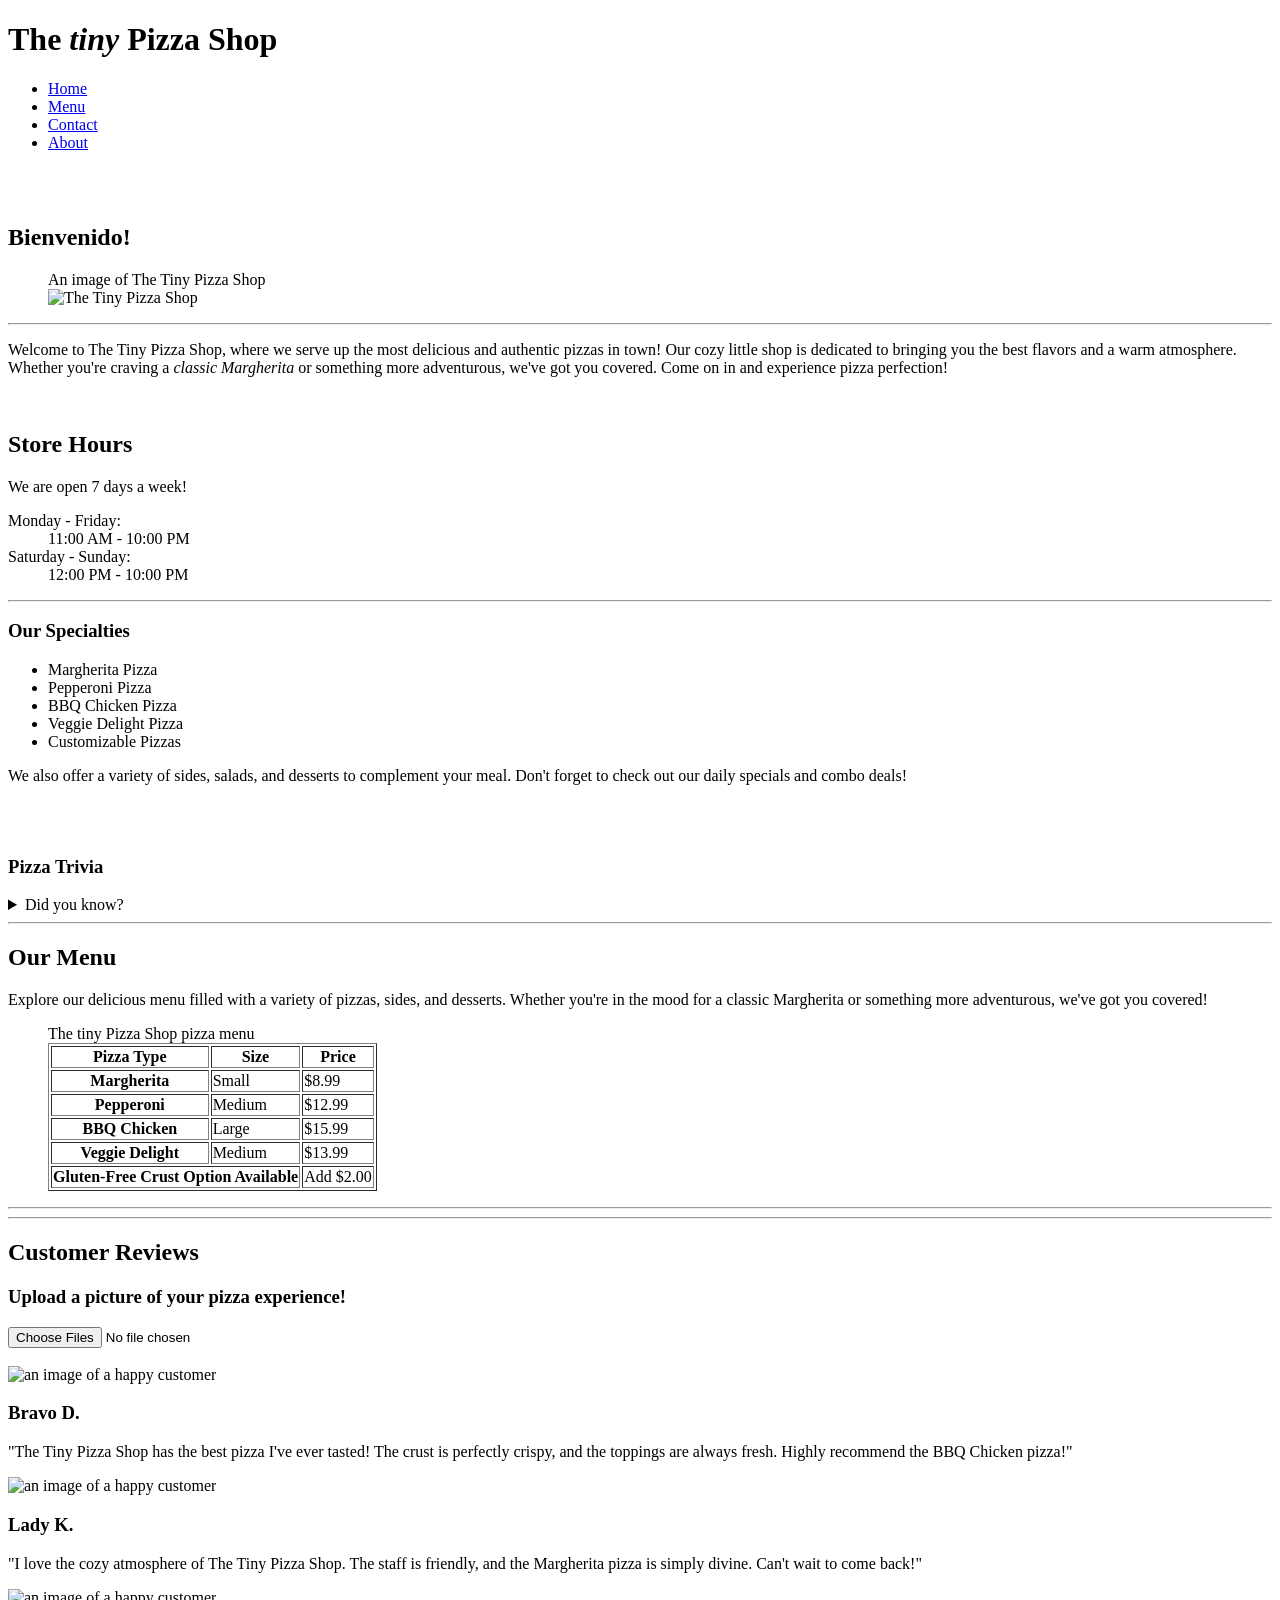
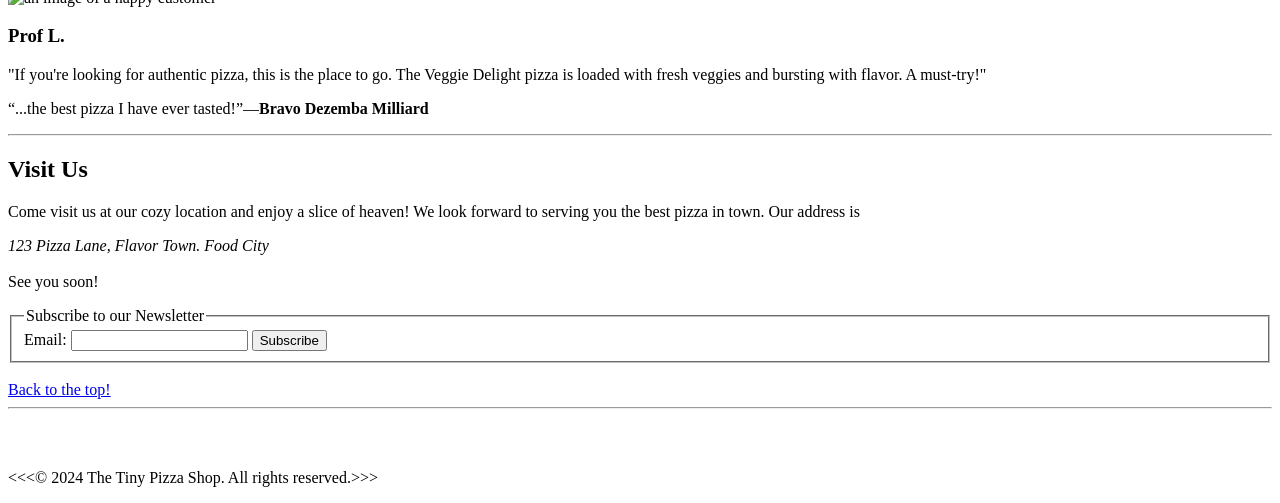
==== index.html @ 0970f168 "Add files via upload" ====
<!DOCTYPE html>
<html lang="en">
<head>
    <meta charset="UTF-8">
    <meta name="viewport" content="width=device-width, initial-scale=1.0">
    <meta name="author" content="Bravo">
    <meta name="description" content="The official website for the best pizza in town!">
    <title> The tiny Pizza Shop</title>

    <link rel="icon" type="image/x-icon" href="images/favicon.png">
    <link rel="stylesheet" href="css/style.css" type="text/css">
    
</head>

<body>
    <header class="header">
        <h1 class="header__h1">The <em>tiny</em> Pizza Shop</h1>
        <nav class="header__nav"> 
                <ul class="header__ul">
                    <li><a href="index.html">Home</a></li>
                    <li><a href="#menu">Menu</a></li>
                    <li><a href="contact.html"> Contact</a></li>
                    <li><a href="about.html"> About</a></li>
                </ul>
        <br><br>
        </nav>
    </header>

<section class="hero">
    <h2 class="hero__h2">Bienvenido!</h2>
    <figure>
        <figcaption class="offscreen">An image of The Tiny Pizza Shop</figcaption>
        <img src="images/pizza03.png" alt="The Tiny Pizza Shop" width="800" height="400" loading="lazy">
    </figure>
</section>

<hr>

<main>
    

    <p> Welcome to The Tiny Pizza Shop, where we serve up the most delicious and authentic pizzas in town! Our cozy little shop is dedicated to bringing you the best flavors and a warm atmosphere. Whether you're craving a <em>classic Margherita</em> or something more adventurous, we've got you covered. Come on in and experience pizza perfection!</p> <br>

   

    <article id="storeHours">
        <h2> Store Hours</h2>

            <p> We are open 7 days a week!</p>
            <dl>
                <dt> Monday - Friday:</dt>
                <dd> <time>11:00 AM - 10:00 PM</time></dd>
                <dt> Saturday - Sunday:</dt>
                <dd> <time>12:00 PM - 10:00 PM</time></dd>
            </dl>
    </article>
        <hr>

        

        
                    <h3> Our Specialties</h3>
                        <ul>
                            <li>Margherita Pizza</li>
                            <li>Pepperoni Pizza</li>
                            <li>BBQ Chicken Pizza</li>
                            <li>Veggie Delight Pizza</li>
                            <li>Customizable Pizzas</li>
                        </ul>
                    <p> We also offer a variety of sides, salads, and desserts to complement your meal. Don't forget to check out our daily specials and combo deals!</p> <br><br>

                    <aside>
                        <h3>Pizza Trivia</h3>
                        <details>
                            <summary> Did you know?</summary>
                                <p> Did you know that the world's largest pizza was made in Italy in <time datetime="2012">2012</time>and measured a whopping 1261.65 square meters? Now that's a lot of pizza! (Source: <cite><a href="https://edition.cnn.com/travel/article/world-biggest-pizza-guinness-record">CNN Travel</a></cite>)
                                </p>

                                <p> Pizza is one of the most popular foods worldwide, with over 5 billion pizzas sold annually in the United States alone. (Source: <cite><a href="https://pizzaovensaus.com.au/pizza-statistics/">Pizza Ovens Australia</a></cite>)
                                </p>
                            
                            
                        </details>
                    </aside>
        </article>


        <hr>
        <article id="menu">
            <h2> Our Menu</h2>
            <p> Explore our delicious menu filled with a variety of pizzas, sides, and desserts. Whether you're in the mood for a classic Margherita or something more adventurous, we've got you covered!</p>
            <figure>
                <figcaption> The tiny Pizza Shop pizza menu</figcaption>
                <table border="1" solid>
                    <thead>
                        <tr>
                            <th scope="col"> Pizza Type</th>
                            <th scope="col"> Size</th>
                            <th scope="col"> Price</th>
                        </tr>
                    </thead>
                    <tbody>
                        <tr>
                            <th scope="row"> Margherita</th>
                            <td> Small</td>
                            <td> $8.99</td>
                        </tr>
                        <tr>
                            <th scope="row"> Pepperoni</th>
                            <td> Medium</td>
                            <td> $12.99</td>
                        </tr>
                        <tr>
                            <th scope="row"> BBQ Chicken</th>
                            <td> Large</td>
                            <td> $15.99</td>
                        </tr>
                        <tr>
                            <th scope="row"> Veggie Delight</th>
                            <td> Medium</td>
                            <td> $13.99</td>
                        </tr>
                    </tbody>
                    <tfoot>
                        <tr>
                            <td colspan="2"><strong> Gluten-Free Crust Option Available</strong></td>
                            <td> Add $2.00</td>
                        </tr>
                    </tfoot>
                </table>
            </figure>
        </article>

        <hr>

        

        <hr>

        <article id="reviews">
            
            <h2 class="red-text"> Customer Reviews</h2>

            <h3> Upload a picture of your pizza experience!</h3>
            <input type="file" id="upload" name="upload" accept="image/*,.pdf,.doc,.docx,.png,.jpg,.jpeg" multiple>

            <br><br>
            <section class="columns">

                <section class="review1">
                    <div class="bravo">
                        <img src="images/bravo.png" alt="an image of a happy customer" width="100" height="100" loading="lazy">
                    </div>
                    <h3 class="red-text"> Bravo D.</h3>
                    <p> "The Tiny Pizza Shop has the best pizza I've ever tasted! The crust is perfectly crispy, and the toppings are always fresh. Highly recommend the BBQ Chicken pizza!"</p>
                    
                </section>
                <section class="review2">
                    <div class="lady">
                        <img src="images/lady.png" alt="an image of a happy customer" width="100" height="100" loading="lazy">
                    </div>
                    <h3 class="red-text"> Lady K.</h3>
                    <p> "I love the cozy atmosphere of The Tiny Pizza Shop. The staff is friendly, and the Margherita pizza is simply divine. Can't wait to come back!"</p>
                </section>
                <section class="review3">
                    <div class="prof">
                        <img src="images/prof.png" alt="an image of a happy customer" width="100" height="100" loading="lazy">
                    </div>
                    <h3 class="red-text"> Prof L.</h3>
                    <p> "If you're looking for authentic pizza, this is the place to go. The Veggie Delight pizza is loaded with fresh veggies and bursting with flavor. A must-try!"</p>
                    <p class="quote">&#8220;...the best pizza I have ever tasted!&#8221;<span class="nowrap">&#8212;<strong>Bravo Dezemba Milliard</strong></span></p>
                </section>
            </section> 
        </article>

        <hr>

        <h2> Visit Us</h2>
        <p> 
            Come visit us at our cozy location and enjoy a slice of heaven! We look forward to serving you the best pizza in town.
            Our address is <address>123 Pizza Lane,
                Flavor Town.
                Food City</address>
                <br>
                See you soon!
        </p>


        <form class="form1">
            <fieldset>
                <legend> Subscribe to our Newsletter</legend>
                <label for="email"> Email:</label>
                <input type="email" id="email" name="email" required>
                <input type="submit" value="Subscribe">
            </fieldset>
        </form>
        <br>
</main>

<a href="pizza.html"> Back to the top!</a>

</body>

<hr>
<br><br>
<footer>
    <p> &lt;&lt;&lt;&copy; 2024 The Tiny Pizza Shop. All rights reserved.&gt;&gt;&gt;</p>
</html>
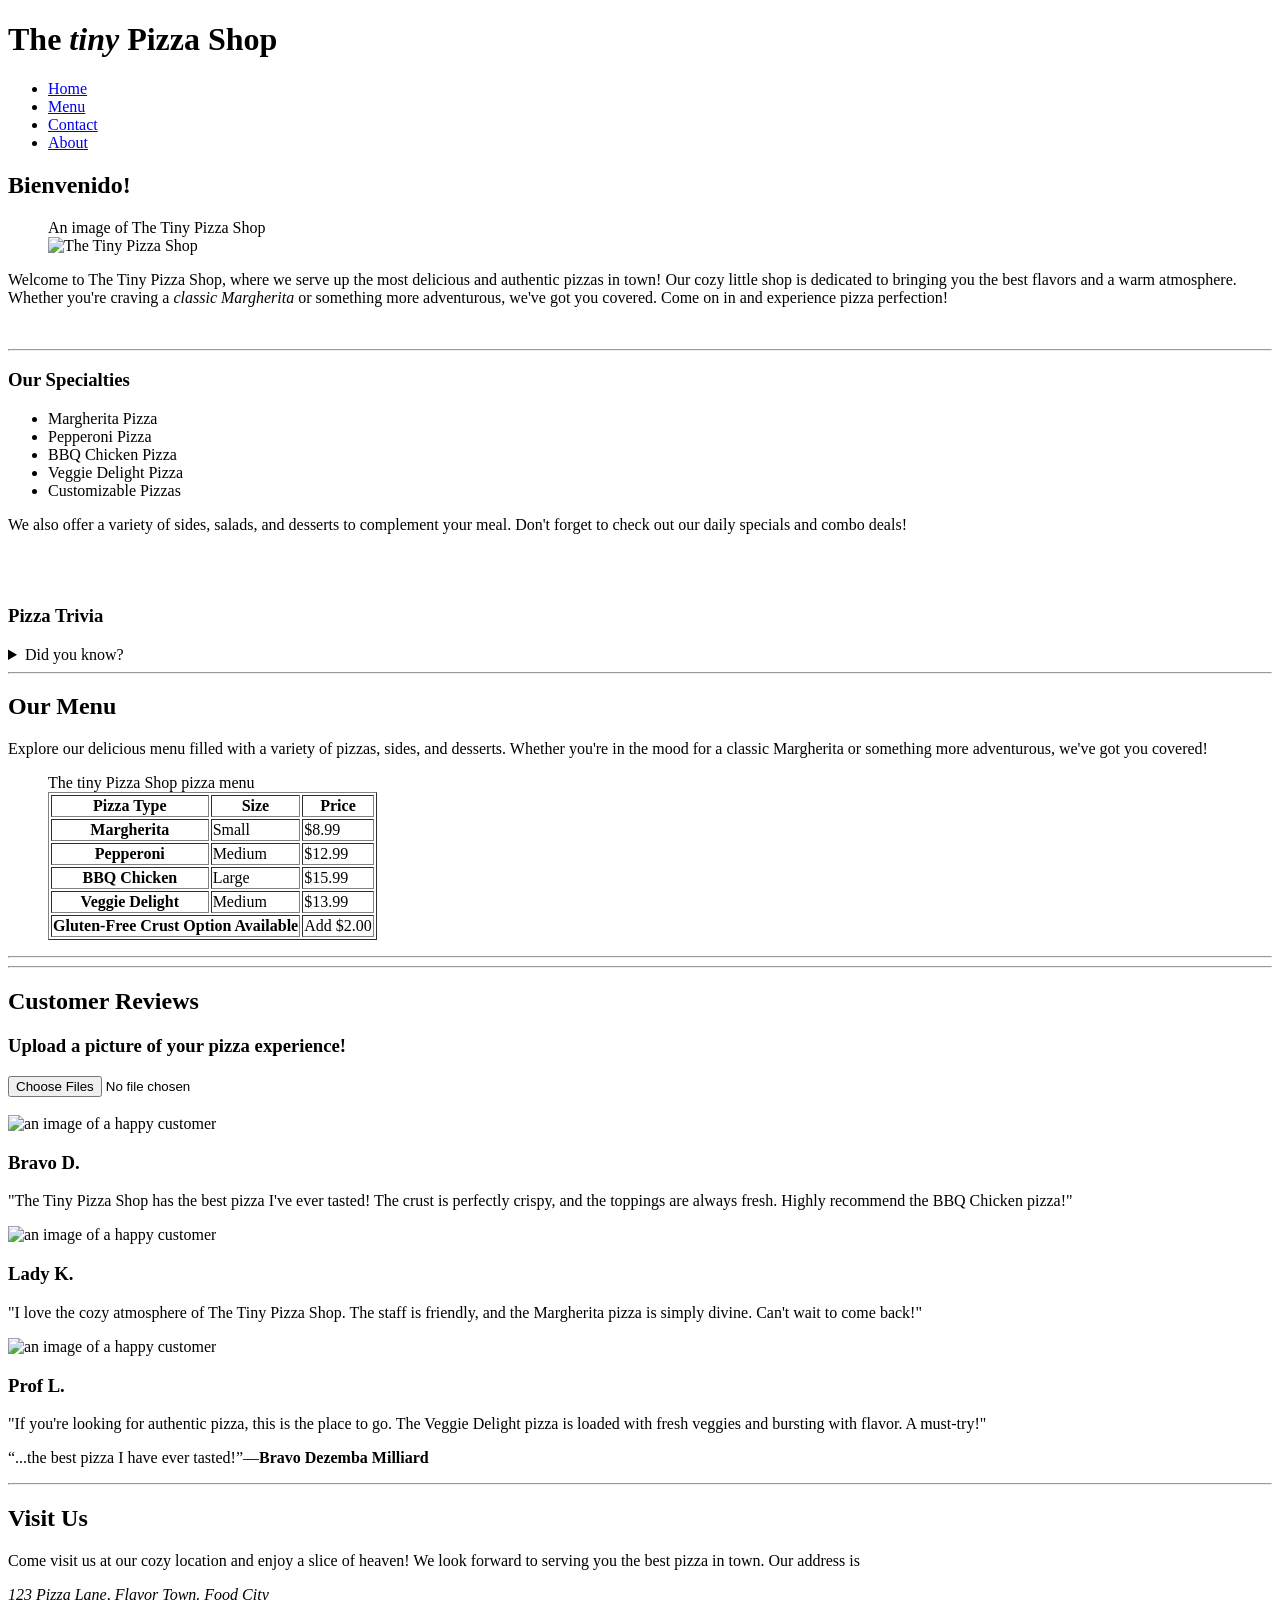
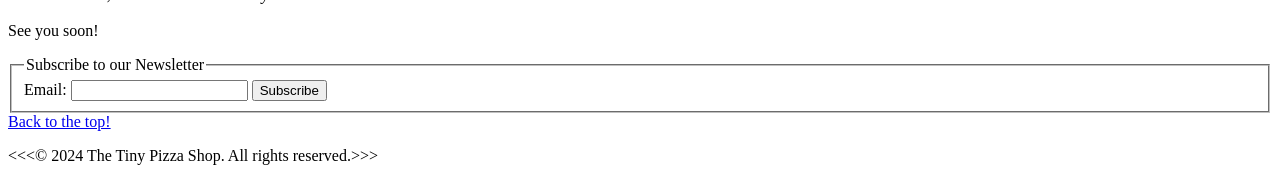
==== commit eb9c3d48: "Fix HTML formatting and structure" ====
--- a/index.html
+++ b/index.html
@@ -22,7 +22,6 @@
                     <li><a href="contact.html"> Contact</a></li>
                     <li><a href="about.html"> About</a></li>
                 </ul>
-        <br><br>
         </nav>
     </header>
 
@@ -34,31 +33,15 @@
     </figure>
 </section>
 
-<hr>
 
-<main>
+
+<main class="main">
     
 
     <p> Welcome to The Tiny Pizza Shop, where we serve up the most delicious and authentic pizzas in town! Our cozy little shop is dedicated to bringing you the best flavors and a warm atmosphere. Whether you're craving a <em>classic Margherita</em> or something more adventurous, we've got you covered. Come on in and experience pizza perfection!</p> <br>
 
-   
-
-    <article id="storeHours">
-        <h2> Store Hours</h2>
-
-            <p> We are open 7 days a week!</p>
-            <dl>
-                <dt> Monday - Friday:</dt>
-                <dd> <time>11:00 AM - 10:00 PM</time></dd>
-                <dt> Saturday - Sunday:</dt>
-                <dd> <time>12:00 PM - 10:00 PM</time></dd>
-            </dl>
-    </article>
         <hr>
-
-        
-
-        
+        <article id="menu" class="main__article">   
                     <h3> Our Specialties</h3>
                         <ul>
                             <li>Margherita Pizza</li>
@@ -68,6 +51,7 @@
                             <li>Customizable Pizzas</li>
                         </ul>
                     <p> We also offer a variety of sides, salads, and desserts to complement your meal. Don't forget to check out our daily specials and combo deals!</p> <br><br>
+        </article>
 
                     <aside>
                         <h3>Pizza Trivia</h3>
@@ -194,15 +178,15 @@
                 <input type="submit" value="Subscribe">
             </fieldset>
         </form>
-        <br>
+       
 </main>
 
 <a href="pizza.html"> Back to the top!</a>
 
+<footer class="footer">
+    <p> &lt;&lt;&lt;&copy; <span class="nowrap">2024 The Tiny Pizza Shop. All rights reserved.&gt;&gt;&gt;</p>
 </body>
 
-<hr>
-<br><br>
-<footer>
-    <p> &lt;&lt;&lt;&copy; 2024 The Tiny Pizza Shop. All rights reserved.&gt;&gt;&gt;</p>
-</html>+
+
+</html>
